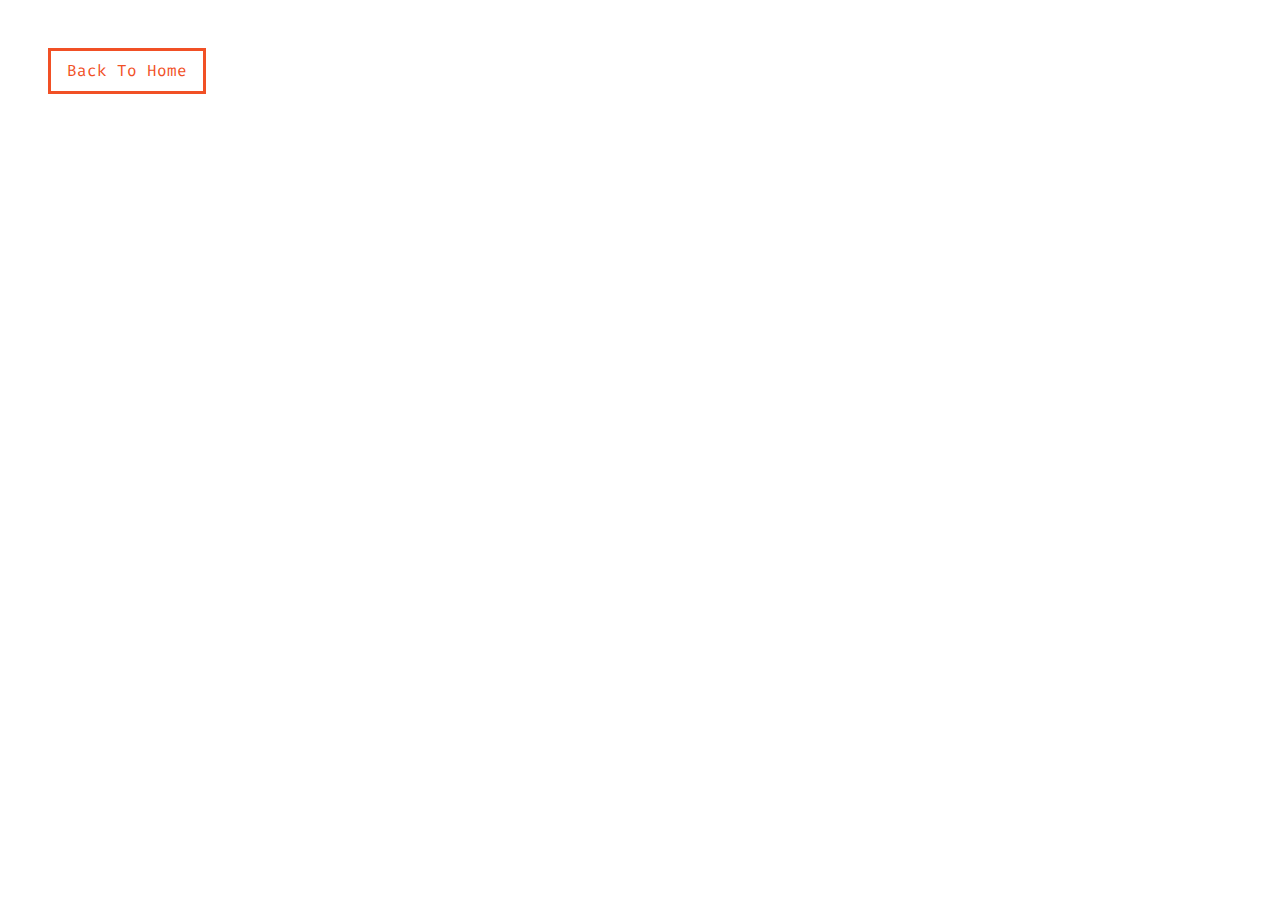
==== layout.html @ 517bfb67 "Add files via upload" ====
<!DOCTYPE html>
<html lang="en">
  <head>
    <meta charset="UTF-8" />
    <meta name="viewport" content="width=device-width, initial-scale=1.0" />
    <meta http-equiv="X-UA-Compatible" content="ie=edge" />
    <title>Layout</title>
    <!-- google fonts -->
    <link
      href="https://fonts.googleapis.com/css?family=Fira+Code:300,400&display=swap"
      rel="stylesheet"
    />
    <!-- font awesome -->
    <link rel="stylesheet" href="fontawesome-free-5.9.0-web//css/all.min.css" />
    <!-- styles css -->
    <link rel="stylesheet" href="styles.css" />
  </head>
  <body>
    <a href="index.html" class="btn"> back to home </a>
  </body>
</html>
---- styles.css ----
/* 
============
Variables
============
*/
:root {
  --primaryColor: #f15025;
  --mainBlack: #222;
  --mainWhite: #fff;
  --offWhite: #f7f7f7;
  --darkGrey: #afafaf;
  --mainTransition: all 0.3s linear;
  --mainSpacing: 0.2rem;
}
/* 
============
Global Styles
============
*/
* {
  margin: 0;
  padding: 0;
  box-sizing: border-box;
}
body {
  font-family: "Fira Code", monospace;
  color: var(--mainBlack);
  background: var(--mainWhite);
  line-height: 1.5;
}
a {
  text-decoration: none;
}

img {
  width: 100%;
  display: block;
}

h1,
h2,
h3 {
  text-transform: capitalize;
  letter-spacing: var(--mainSpacing);
  margin-bottom: 1.25rem;
}
h1 {
  font-size: 3rem;
}
h2 {
  margin-bottom: 0;
}
p {
  font-weight: 300;
  font-size: 0.7rem;
  line-height: 2;
}
/* button */
.btn {
  display: inline-block;
  padding: 0.5rem 1rem;
  text-transform: capitalize;
  border: 3px solid var(--primaryColor);
  color: var(--primaryColor);
  margin: 3rem;
  transition: var(--mainTransition);
}
.btn:hover {
  background: var(--primaryColor);
  color: var(--mainWhite);
}

/* 
============
main-navbar
============
*/
.main-navbar {
  background: var(--darkGrey);
  padding: 0.2rem;
}
.main-navbar li {
  list-style: none;
}
.main-navbar a {
  text-transform: capitalize;
  display: block;
  padding: 1rem 0;
  color: var(--primaryColor);
  letter-spacing: var(--mainSpacing);
}
.main-navbar a:hover {
  color: var(--mainBlack);
}

@media (min-width: 992px) {
  .main-navbar ul {
    max-width: 1170px;
    margin: 0 auto;
    background-color: var(--mainWhite);
    display: grid;
    grid-template-columns: repeat(4, 1fr);
  }
  .main-navbar a {
    text-align: center;
  }
}

/* 
============
Hero
============
*/

.hero-header {
  min-height: 100vh;
  background: var(--primaryColor);
  color: var(--mainWhite);
  display: grid;
  justify-content: center;
  align-items: center;
}
.hero-banner {
}

.hero-banner p {
  width: 80%;
  max-width: 560px;
  font-size: 1rem;
}

@media (max-width: 600px) {
  .hero-banner {
    padding: 0 3rem;
  }
}

@media (min-width: 768px) {
  .hero-header {
    background: linear-gradient(rgba(241, 80, 37, 0.75), rgba(0, 0, 0, 0.75)),
      url(./images/image-2.jpeg) center/cover fixed no-repeat;
  }
}

/* 
============
cards
============
*/

.title {
  text-align: center;
}
.cards {
  padding: 4rem 0;
}
.cards-center {
  width: 80vw;
  max-width: 1170px;
  margin: 2rem auto;
}
.card {
  border: 1px solid var(--darkGrey);
  margin-bottom: 3rem;
}
.card-info {
  padding: 1rem;
}

.card-footer {
  background-color: var(--darkGrey);
  padding: 0.5rem 1rem;
  display: grid;
  grid-template-columns: repeat(4, 1fr);
  justify-items: center;
}

.card-footer span {
  color: var(--primaryColor);
}

/* @media (min-width: 768px) {
  .cards-center {
    display: grid;
    grid-template-columns: repeat(2, 1fr);
    gap: 2rem;
    
  }
}

@media (min-width: 1170px) {
  .cards-center {
    grid-template-columns: repeat(3, 1fr);
  }
} */

/* Grid----three column layout NO@media() ----
(1) max-width divided by number of columns [2col,3,col,4col]
 (2) sum the number of gap between columns
 (3) minus number of gap from step 1  */
/* calculating the gap without media queries */
/* 1rem is 16px -2rem is 32px- 2gaps -total 64px  */
/* max-width=1170px - 64px gap within columns and divide by number of columns   1170px-64px % 3cols*/

/* calculating the gap without media queries */
/* 1rem is 16px -2rem is 32px- 2gaps -total 64px  */
/* max-width=1170px - 64px gap within columns and divide by number of columns   1170px-64px % 3cols*/

.cards-center {
  display: grid;
  gap: 2rem;
  /* grid-template-columns: repeat(auto-fill, minmax(368px, 1fr)); */
  /* three column-layout */

  /* 4 column layout */
  grid-template-columns: repeat(auto-fill, minmax(268.5px, 1fr));
}

.card {
  display: grid;
  grid-template-columns: 1fr;
  grid-template-rows: auto 1fr auto;
}
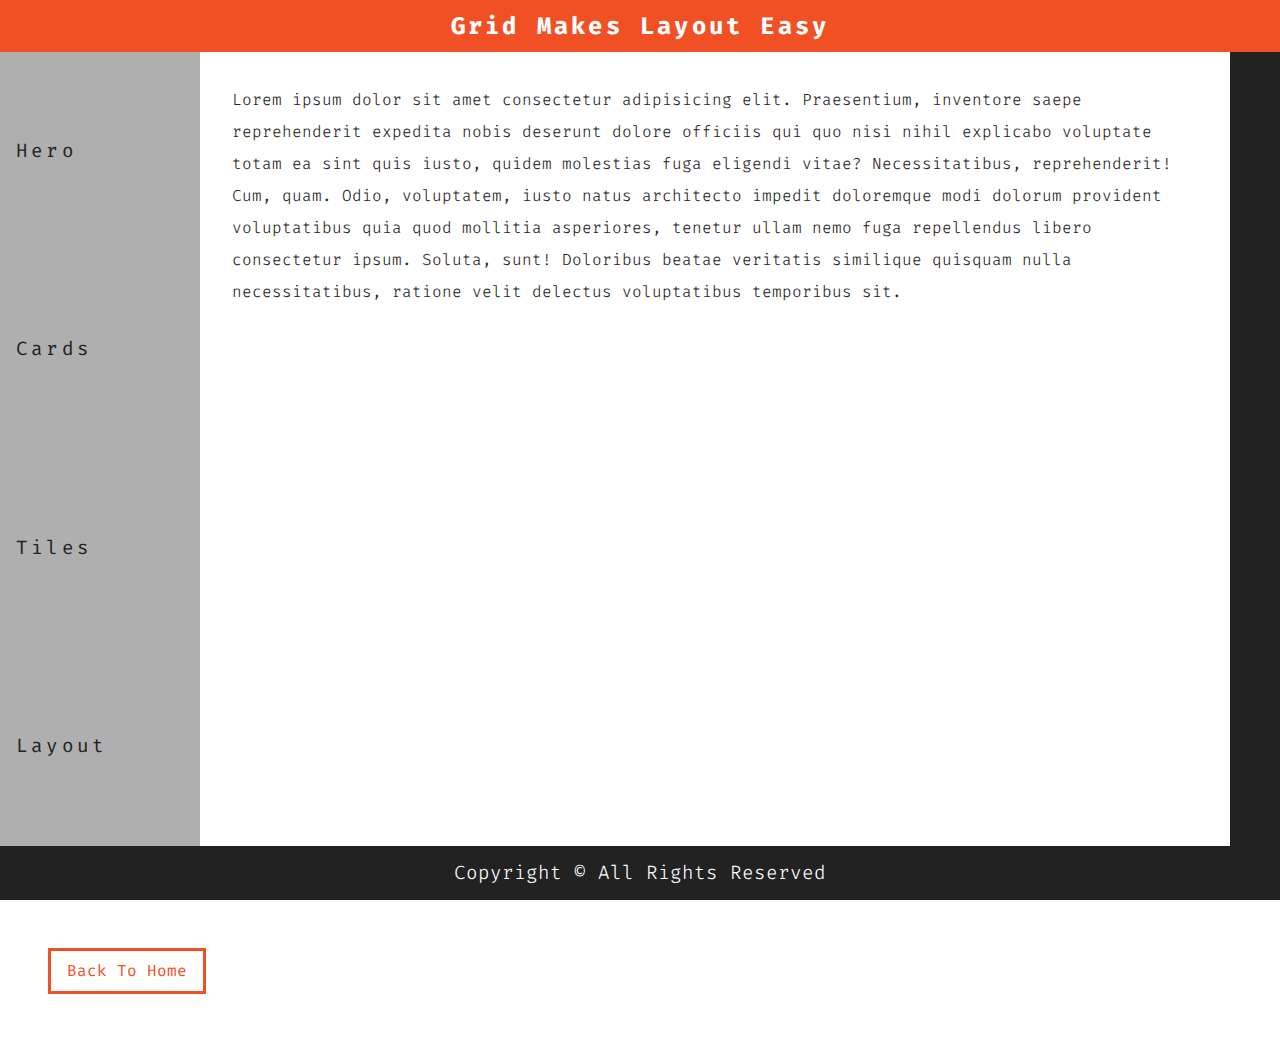
==== commit cbfa2a95: "Add files via upload" ====
--- a/layout.html
+++ b/layout.html
@@ -16,6 +16,52 @@
     <link rel="stylesheet" href="styles.css" />
   </head>
   <body>
+    <main class="main">
+      <!-- header -->
+      <header class="header"><h2>Grid makes layout easy</h2></header>
+      <!-- navbar -->
+      <nav class="navbar">
+        <ul>
+          <li>
+            <a href="hero.html">hero </a>
+          </li>
+          <li>
+            <a href="cards.html">cards </a>
+          </li>
+          <li>
+            <a href="tiles.html">tiles </a>
+          </li>
+          <li>
+            <a href="layout.html">layout </a>
+          </li>
+        </ul>
+      </nav>
+      <!-- content -->
+      <section class="content">
+        <p>
+          Lorem ipsum dolor sit amet consectetur adipisicing elit. Praesentium,
+          inventore saepe reprehenderit expedita nobis deserunt dolore officiis
+          qui quo nisi nihil explicabo voluptate totam ea sint quis iusto,
+          quidem molestias fuga eligendi vitae? Necessitatibus, reprehenderit!
+          Cum, quam. Odio, voluptatem, iusto natus architecto impedit doloremque
+          modi dolorum provident voluptatibus quia quod mollitia asperiores,
+          tenetur ullam nemo fuga repellendus libero consectetur ipsum. Soluta,
+          sunt! Doloribus beatae veritatis similique quisquam nulla
+          necessitatibus, ratione velit delectus voluptatibus temporibus sit.
+        </p>
+      </section>
+      <!-- side-bar -->
+      <section class="side-bar">
+        <span><i class="fab fa-twitter"></i></span>
+        <span><i class="fab fa-facebook"></i></span>
+        <span><i class="fab fa-squarespace"></i></span>
+        <span><i class="fab fa-linkedin"></i></span>
+      </section>
+      <!-- footer -->
+      <div class="footer">
+        <p>copyright &copy all rights reserved</p>
+      </div>
+    </main>
     <a href="index.html" class="btn"> back to home </a>
   </body>
 </html>
--- a/styles.css
+++ b/styles.css
@@ -221,3 +221,198 @@
   grid-template-columns: 1fr;
   grid-template-rows: auto 1fr auto;
 }
+
+/* 
+============
+Tiles
+============
+*/
+
+.tiles {
+  padding: 4rem 0;
+}
+
+.tiles-center {
+  width: 90vw;
+  max-width: 1170px;
+  margin: 2rem auto;
+  display: grid;
+  gap: 2rem;
+}
+
+@media (min-width: 768px) {
+  .tiles-center {
+    grid-template-columns: repeat(2, 1fr);
+    /* gap: 2rem; */
+    grid-column-gap: 2rem;
+  }
+}
+
+@media (min-width: 992px) {
+  .tiles-center {
+    grid-template-columns: repeat(3, 1fr);
+    /* gap: 2rem; */
+  }
+}
+
+@media (min-width: 1170px) {
+  .tiles-center {
+    grid-template-columns: repeat(4, 1fr);
+    grid-template-rows: repeat(5, 200px);
+    /* gap: 2rem; */
+    grid-template-areas:
+      "a a a b"
+      "a a a c"
+      "d d d d"
+      "e f f f"
+      "e g h i";
+  }
+  .tiles img {
+    height: 100%;
+    object-fit: cover;
+  }
+  .tile-1 {
+    grid-area: a;
+  }
+  .tile-2 {
+    grid-area: b;
+  }
+  .tile-3 {
+    grid-area: c;
+  }
+  .tile-4 {
+    grid-area: d;
+  }
+  .tile-5 {
+    grid-area: e;
+  }
+  .tile-6 {
+    grid-area: f;
+  }
+  .tile-7 {
+    grid-area: g;
+  }
+  .tile-8 {
+    grid-area: h;
+  }
+  .tile-9 {
+    grid-area: i;
+  }
+}
+
+/* 
+============
+layout
+============
+*/
+
+.header {
+  background: var(--primaryColor);
+  color: var(--mainWhite);
+  text-align: center;
+  padding: 0.5rem 0;
+}
+
+.navbar {
+  background: var(--darkGrey);
+}
+
+.navbar li {
+  list-style-type: none;
+}
+.navbar a {
+  padding: 1rem;
+  display: inline-block;
+  text-transform: capitalize;
+  letter-spacing: var(--mainSpacing);
+  font-size: 1.2rem;
+  color: var(--mainBlack);
+  transition: var(--mainTransition);
+}
+.navbar a:hover {
+  color: var(--mainWhite);
+}
+.content {
+  padding: 2rem;
+}
+.content p {
+  font-size: 1rem;
+}
+
+.side-bar {
+  background: var(--primaryColor);
+  padding: 1rem 0;
+  display: grid;
+  grid-template-columns: repeat(4, 1fr);
+  justify-items: center;
+  color: var(--mainWhite);
+  font-size: 1.2rem;
+}
+
+.footer {
+  background: var(--mainBlack);
+  color: var(--mainWhite);
+  text-transform: capitalize;
+  text-align: center;
+  padding: 0.5rem 0;
+}
+
+.footer p {
+  font-size: 1.2rem;
+}
+
+.main {
+  min-height: 100vh;
+  display: grid;
+  grid-template-columns: repeat(1, 1fr);
+  grid-template-rows: auto auto 1fr auto auto;
+}
+@media (min-width: 768px) {
+  .navbar ul {
+    display: grid;
+    grid-template-columns: repeat(4, 1fr);
+  }
+}
+
+@media (min-width: 992px) {
+  .main {
+    grid-template-columns: [start] 200px [col-1-end] 1fr[col-2-end] 50px[end];
+    grid-template-rows: [start] auto[row-1-end] 1fr [row-2-end] auto[end];
+  }
+
+  .header {
+    grid-column: start/end;
+    grid-row: start / row-1-end;
+  }
+
+  .navbar {
+    grid-column: start/col-1-end;
+    grid-row: row-1-end / row-2-end;
+  }
+
+  .content {
+    grid-column: col-1-end/col-2-end;
+    grid-row: row-1-end / row-2-end;
+  }
+
+  .side-bar {
+    grid-column: col-2-end/end;
+    grid-row: row-1-end / row-2-end;
+  }
+
+  .footer {
+    grid-column: start/end;
+    grid-row: row-2-end / end;
+  }
+  .navbar ul {
+    grid-template-columns: 1fr;
+    align-items: center;
+    min-height: 100%;
+  }
+  .side-bar {
+    grid-template-columns: 1fr;
+    align-items: center;
+    min-height: 100%;
+    background-color: var(--mainBlack);
+  }
+}
